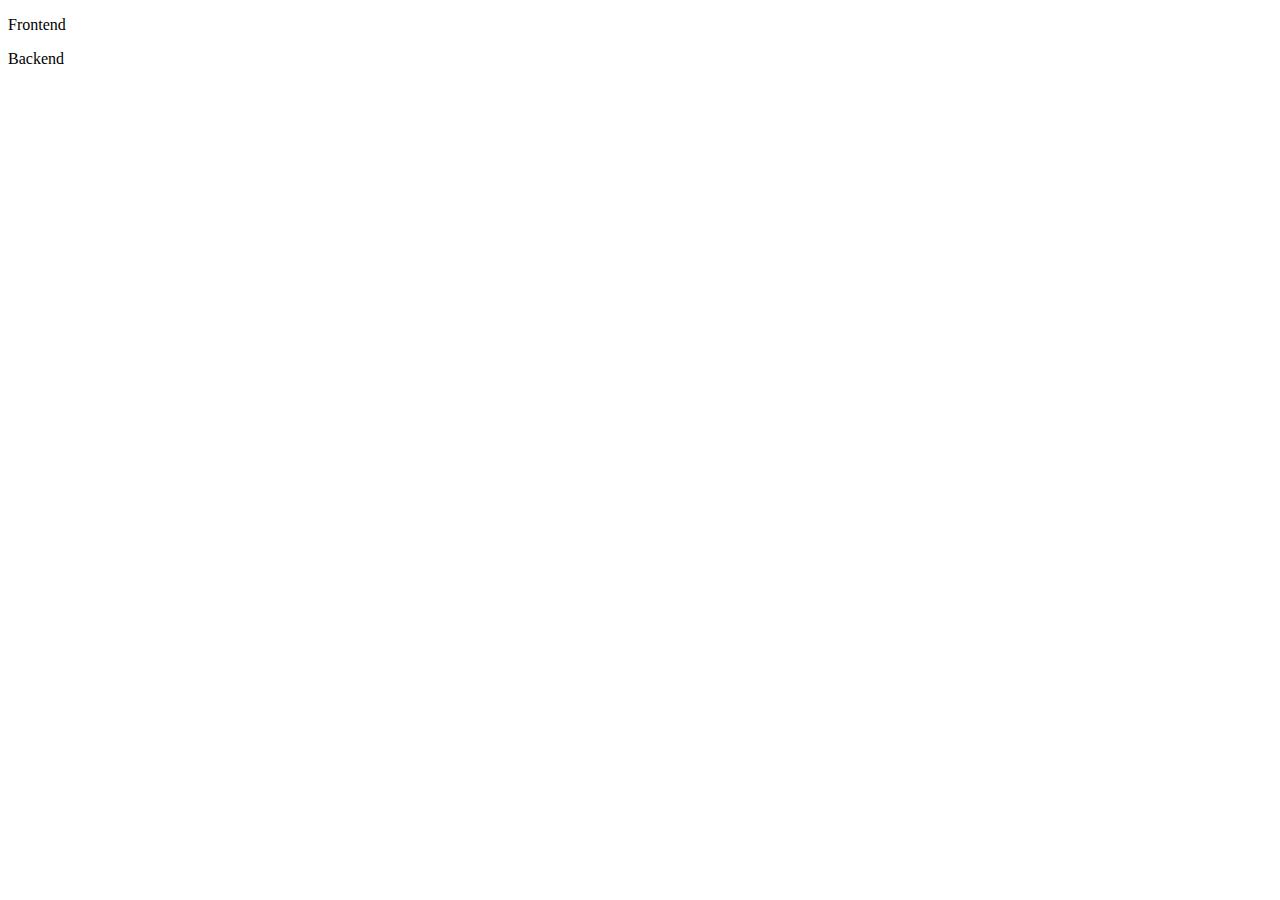
==== index.html @ f3e27702 "Add basci Structure" ====
<!DOCTYPE html>
<html lang="en">
    <head>
        
        <title>Document</title>
    </head>

    <body>
        <main>
            <!-- Created with emmet "p*3" -->
            <p> Frontend</p>
            <p> </p>
            <p>Backend</p>
        </main>
    </body>

</html>
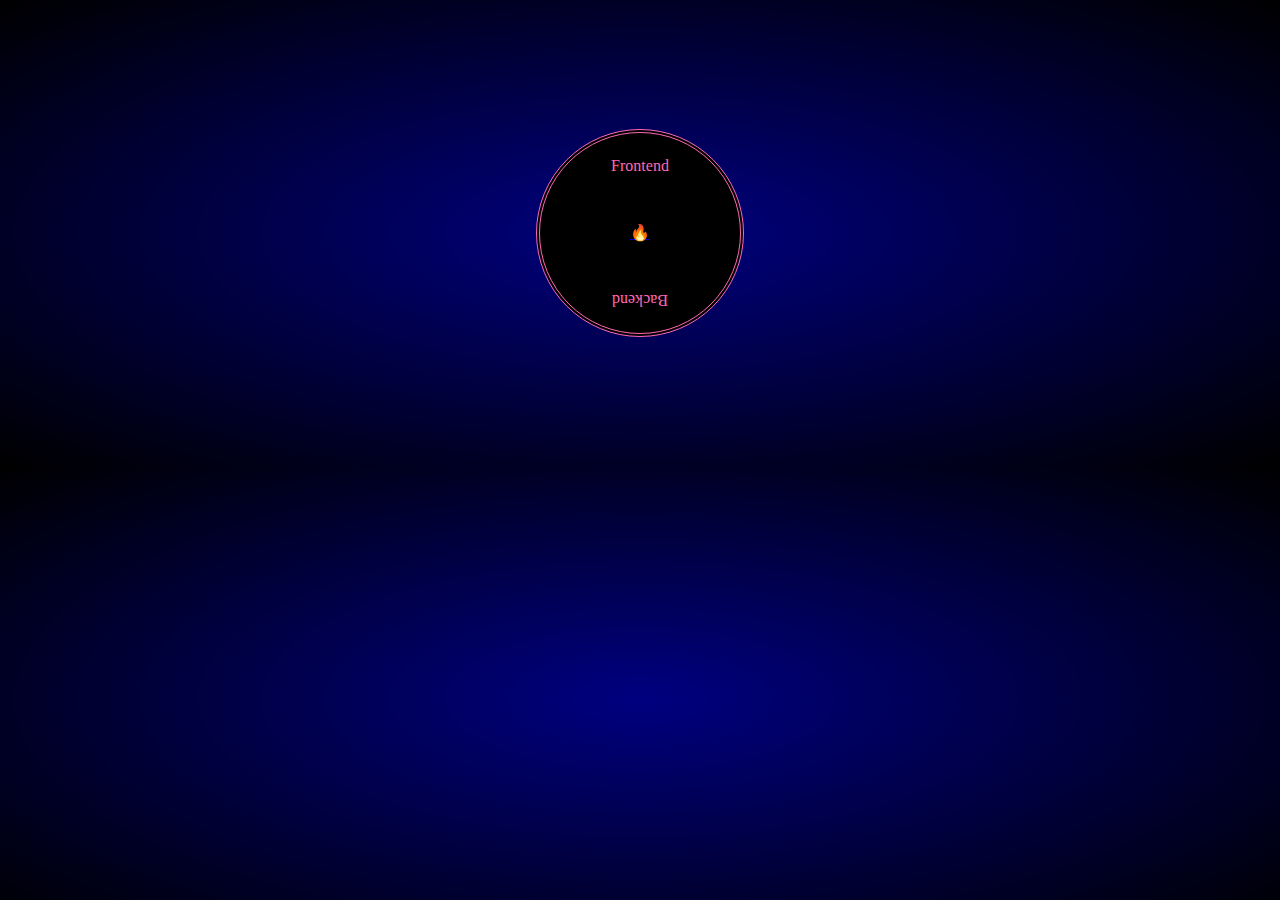
==== commit 81202ec7: "Add advance style" ====
--- a/index.html
+++ b/index.html
@@ -1,17 +1,19 @@
 <!DOCTYPE html>
 <html lang="en">
-    <head>
-        
-        <title>Document</title>
-    </head>
 
-    <body>
-        <main>
-            <!-- Created with emmet "p*3" -->
-            <p> Frontend</p>
-            <p> </p>
-            <p>Backend</p>
-        </main>
-    </body>
+<head>
+
+    <title>Document</title>
+    <link rel="stylesheet" href="main.css">
+</head>
+
+<body>
+    <main>
+        <!-- Created with emmet "p*3" -->
+        <p> Frontend</p>
+        <p> <a href="message.html"> 🔥 </a></p>
+        <p id="backend"> Backend</p>
+    </main>
+</body>
 
 </html>--- a/main.css
+++ b/main.css
@@ -0,0 +1,32 @@
+body {
+    background: radial-gradient(navy, black);
+    color: aliceblue;
+    text-align: center;
+
+    /* this is for advance positioning*/
+
+    height: 50vh;
+    display: grid;
+    place-items: center;
+
+}
+
+#backend {
+    scale: -1;
+}
+
+main {
+    background: black;
+    border: 4px double;
+    border-radius: 50%;
+    color: hotpink;
+    width: 200px;
+    height: 200px;
+    display: grid;
+    place-items: center;
+    animation: rota 30s infinite;
+ }
+    @keyframes rota {
+    0%{ rotate: 0deg; }
+    100% { rotate: 360deg; }
+}
